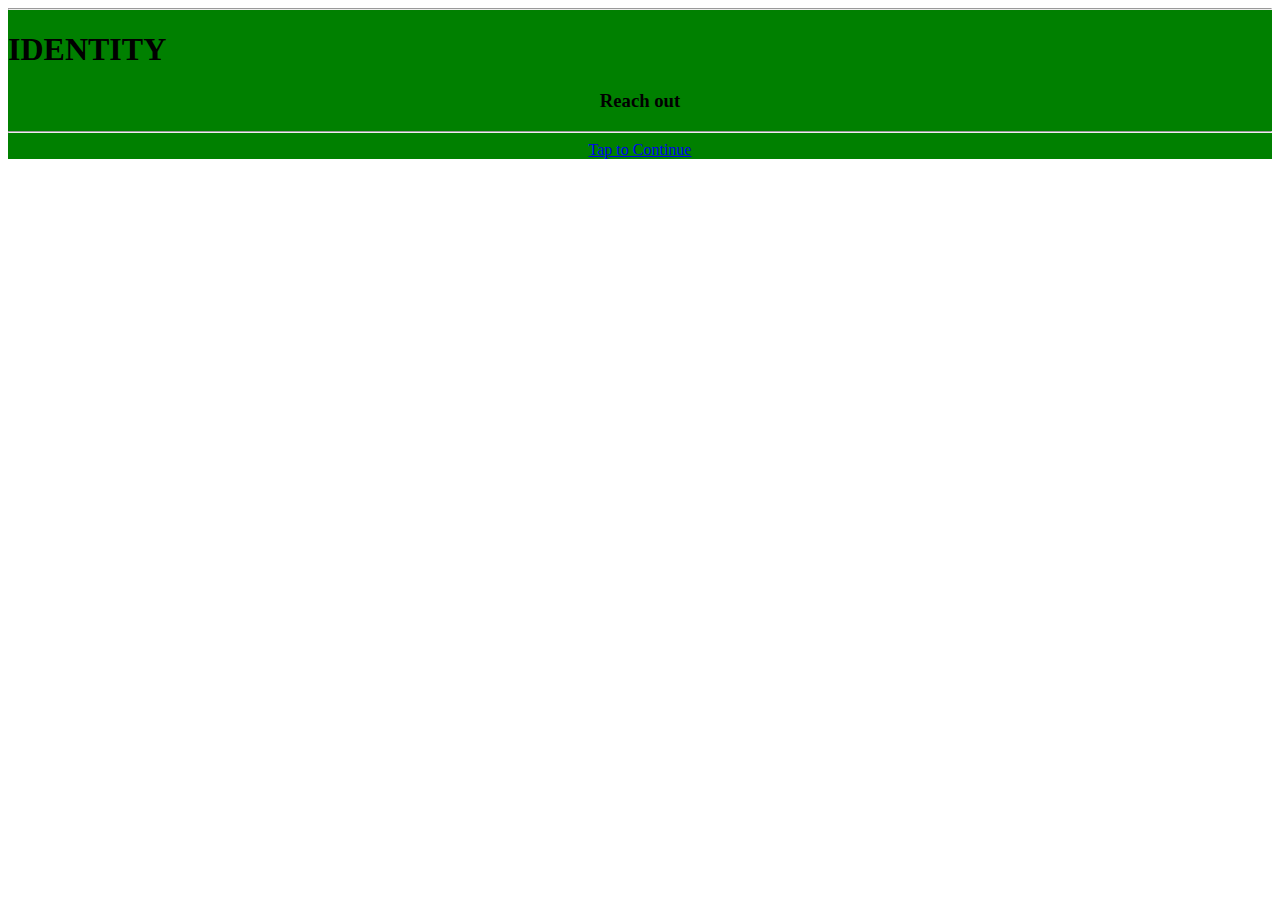
==== reach1.html @ f8a6a1da "9:59pm 2/4/2017" ====
<!DOCTYPE html>
<html lang="en">
  <head>
    <meta charset="utf-8">
    <meta http-equiv="X-UA-Compatible" content="IE=edge">
    <meta name="viewport" content="width=device-width, initial-scale=1">
    <!-- The above 3 meta tags *must* come first in the head; any other head content must come *after* these tags -->
    <title>Reach out</title>

    <!-- Bootstrap -->
    <link href="bootstrap.min.css" rel="stylesheet">
	<link href="jumbotron-narrow.css" rel="stylesheet">

    <!-- HTML5 shim and Respond.js for IE8 support of HTML5 elements and media queries -->
    <!-- WARNING: Respond.js doesn't work if you view the page via file:// -->
    <!--[if lt IE 9]>
      <script src="https://oss.maxcdn.com/html5shiv/3.7.3/html5shiv.min.js"></script>
      <script src="https://oss.maxcdn.com/respond/1.4.2/respond.min.js"></script>
    <![endif]-->
	<style>
	
    body
	{
		
		background-image: url("background.jpp")
	}
	div {
		background-color: green;
	}

	p {
		background-color: yellow;
	}
</style>
  </head>
  <body>
 
	<div class="container" >
    
    <hr>
    <div class="row">
        <div class="col-sm-11 col-sm-offset-1 hid">
            <div class="row">
                <div class="col-sm-3 col-sm-offset-4 text-center">
                    <h1>IDENTITY</h1>
                </div>
				<div class="col-sm-4 col-sm-offset-4 text-center" >
                   <center><h3>Reach out<h3></center>
                </div>
            </div>
        </div>
    </div>
    <hr>
    
	
	<footer>
	 
	 <center><a href="reach2.html">Tap to Continue</a></center>
	
	</footer>
    <!-- jQuery (necessary for Bootstrap's JavaScript plugins) -->
    <script src="https://ajax.googleapis.com/ajax/libs/jquery/1.12.4/jquery.min.js"></script>
    <!-- Include all compiled plugins (below), or include individual files as needed -->
    <script src="js/bootstrap.min.js"></script>
  </body>
</html>
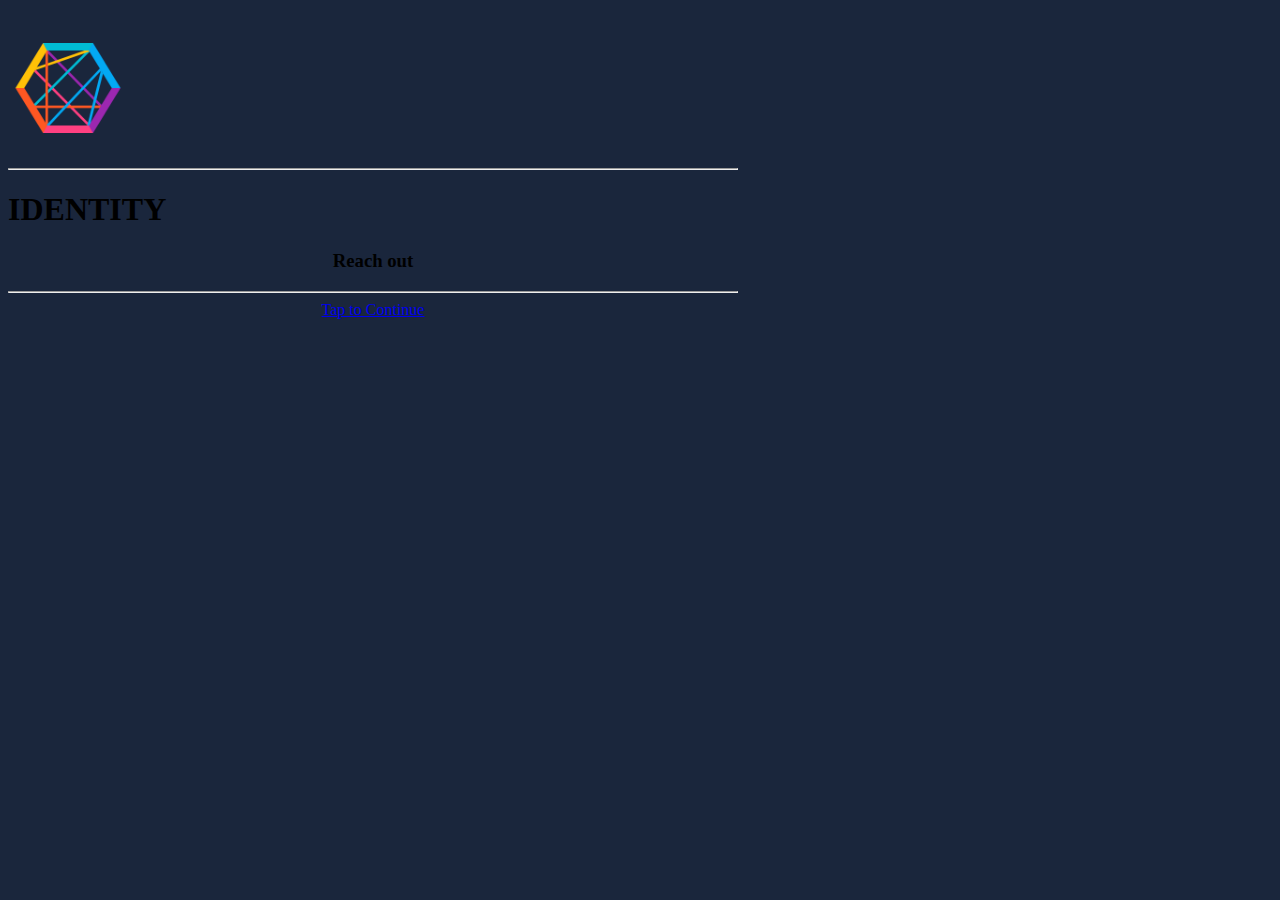
==== commit d7227e24: "2/5/2017" ====
--- a/reach1.html
+++ b/reach1.html
@@ -10,8 +10,9 @@
     <!-- Bootstrap -->
     <link href="bootstrap.min.css" rel="stylesheet">
 	<link href="jumbotron-narrow.css" rel="stylesheet">
-
-    <!-- HTML5 shim and Respond.js for IE8 support of HTML5 elements and media queries -->
+	<script src="https://ajax.googleapis.com/ajax/libs/jquery/3.1.1/jquery.min.js"></script>
+    <script src="https://maxcdn.bootstrapcdn.com/bootstrap/3.3.7/js/bootstrap.min.js"></script>
+	<!-- HTML5 shim and Respond.js for IE8 support of HTML5 elements and media queries -->
     <!-- WARNING: Respond.js doesn't work if you view the page via file:// -->
     <!--[if lt IE 9]>
       <script src="https://oss.maxcdn.com/html5shiv/3.7.3/html5shiv.min.js"></script>
@@ -19,22 +20,20 @@
     <![endif]-->
 	<style>
 	
-    body
-	{
-		
-		background-image: url("background.jpp")
-	}
-	div {
-		background-color: green;
-	}
 
-	p {
-		background-color: yellow;
-	}
 </style>
   </head>
   <body>
- 
+	<nav class="navbar navbar-default">
+  <div class="container-fluid">
+    <div class="navbar-header">
+      <a class="navbar-brand" href="#"><img src="iconreach.png" alt="HTML5 Icon" height="120" width="120"></a>
+    </div>
+   <ul class="nav navbar-nav">
+      
+    </ul>
+  </div>
+</nav>
 	<div class="container" >
     
     <hr>
--- a/jumbotron-narrow.css
+++ b/jumbotron-narrow.css
@@ -0,0 +1,100 @@
+/* Space out content a bit */
+body {
+  padding-top: 20px;
+  padding-bottom: 20px;
+  background-color: #1A263C;
+  color:
+}
+ul {
+		background-color: #1A263C;
+	}
+div{
+	background-color:#1A263C;
+}
+/* Everything but the jumbotron gets side spacing for mobile first views */
+.header,
+.marketing,
+.footer {
+  padding-right: 15px;
+  padding-left: 15px;
+}
+
+/* Custom page header */
+.header {
+  padding-bottom: 20px;
+  border-bottom: 1px solid #e5e5e5;
+}
+/* Make the masthead heading the same height as the navigation */
+.header h3 {
+  margin-top: 0;
+  margin-bottom: 0;
+  line-height: 40px;
+}
+
+/* Custom page footer */
+.footer {
+  padding-top: 19px;
+  color: #777;
+  border-top: 1px solid #e5e5e5;
+}
+
+/* Customize container */
+@media (min-width: 768px) {
+  .container {
+    max-width: 730px;
+  }
+}
+.container-narrow > hr {
+  margin: 30px 0;
+}
+
+/* Main marketing message and sign up button */
+.jumbotron {
+  text-align: center;
+  border-bottom: 1px solid #e5e5e5;
+}
+.jumbotron .btn {
+  padding: 14px 24px;
+  font-size: 21px;
+}
+
+/* Supporting marketing content */
+.marketing {
+  margin: 40px 0;
+}
+.marketing p + h4 {
+  margin-top: 28px;
+}
+
+/* Responsive: Portrait tablets and up */
+@media screen and (min-width: 768px) {
+  /* Remove the padding we set earlier */
+  .header,
+  .marketing,
+  .footer {
+    padding-right: 0;
+    padding-left: 0;
+  }
+  /* Space out the masthead */<h1>MY IDENTITY</h1>
+  .header {
+    margin-bottom: 30px;
+  }
+  /* Remove the bottom border on the jumbotron for visual effect */
+  .jumbotron {
+    border-bottom: 0;
+  }
+  html { 
+    
+     background-color:#1A263C;
+ }
+ div{
+	background-color:#1A263C;
+}
+ 
+ .body {
+     background-color:#1A263C; 
+ }
+    
+	
+	
+}
